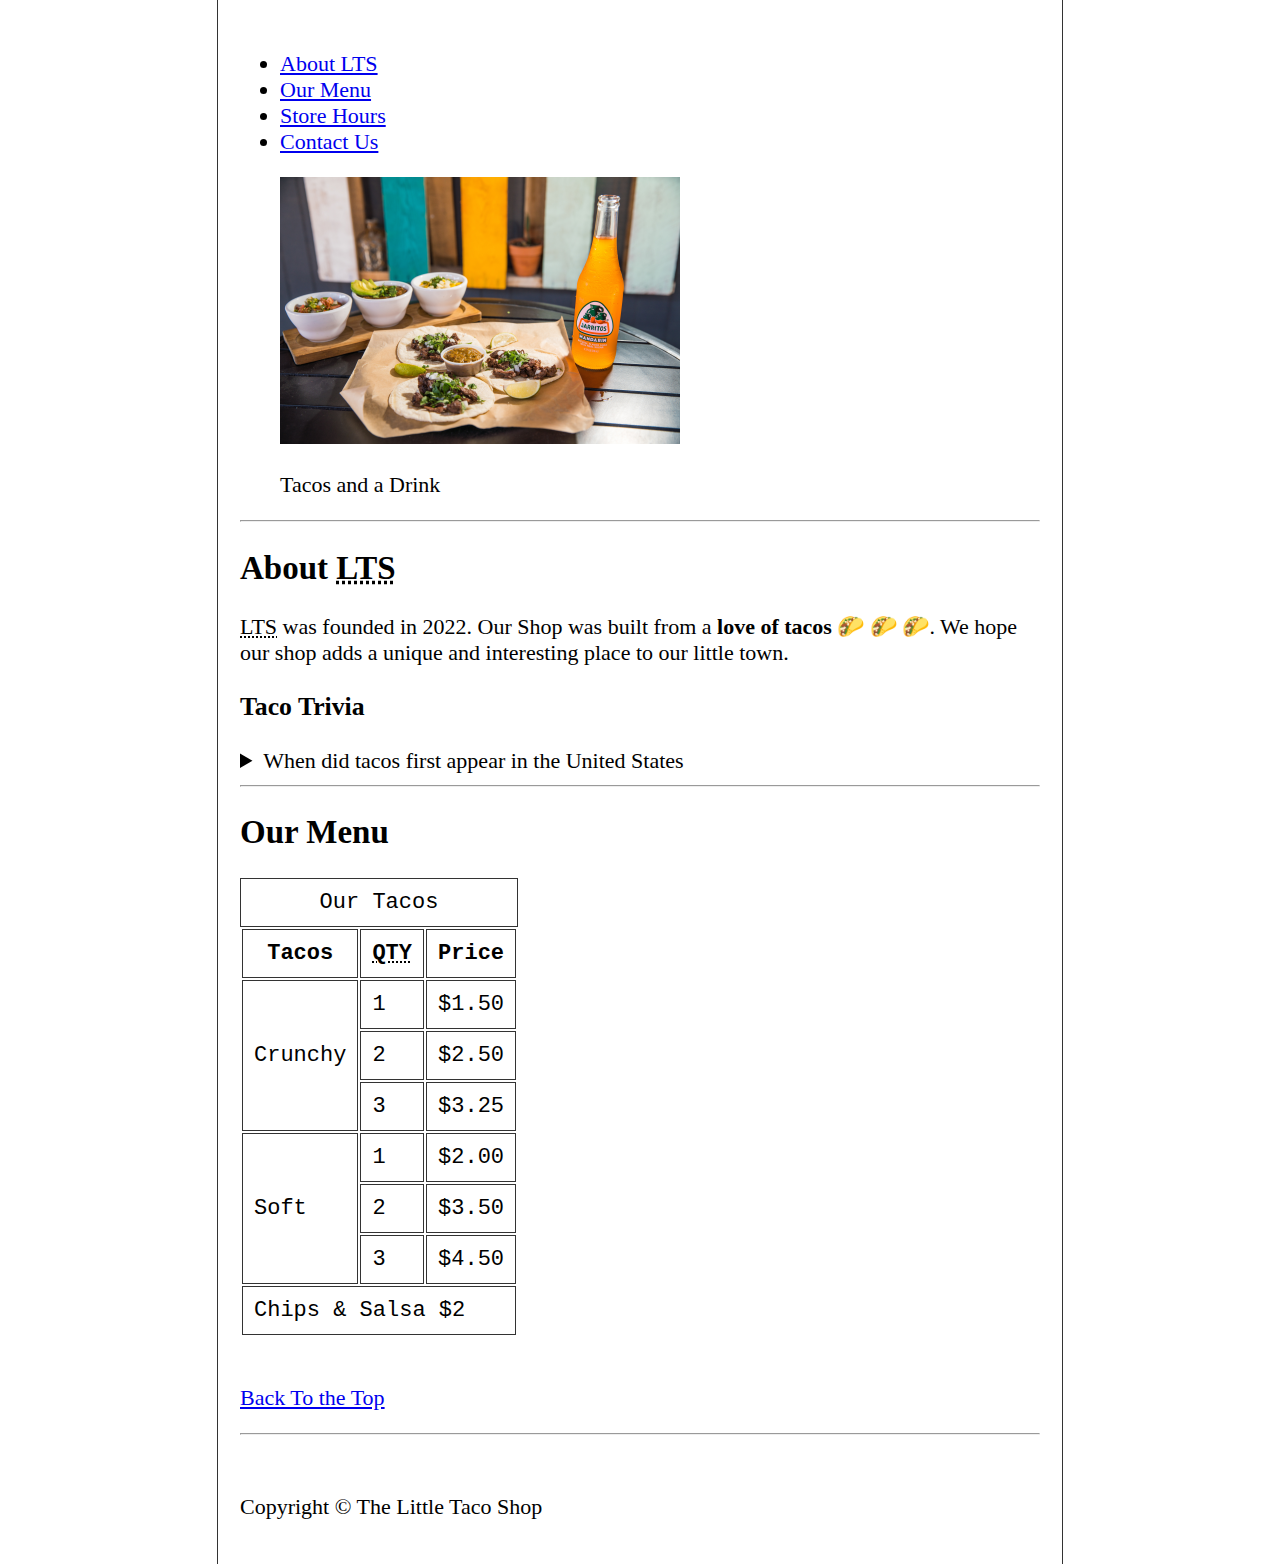
==== Project/index.html @ 2261affd "first commit" ====
<!DOCTYPE html>
<html lang="en">
<head>
    <meta charset="UTF-8">
    <meta http-equiv="X-UA-Compatible" content="IE=edge">
    <meta name="viewport" content="width=device-width, initial-scale=1.0">
    <meta name="description" content="This is my html project for the little taco shop">
    <meta name="author" content="Muhammad Mooidheen">
    <link rel="stylesheet" href="index.css">
    <link rel="shortcut icon" href="favicon.ico" type="image/x-icon">
    <title>The Little Taco Shop</title>
</head>
<body>
    <header>
        <h1></h1>
        <nav>
            <ul>
                <li><a href="#about">About LTS</a></li>
                <li><a href="#menu">Our Menu</a></li>
                <li><a href="hours.html">Store Hours</a></li>
                <li><a href="contact.html">Contact Us</a></li>
            </ul>
            <figure>
                <img src="imgs/tacos_and_drink_400x267.png" alt="tacos and a drink" width="400" height="267">
                <p></p>
                <figcaption>Tacos and a Drink</figcaption>
            </figure>
        </nav>
    </header>
    <hr>
    <main>
        <article>
            <section id="about">
                <h2>About <abbr title="Little Taco Shop">LTS</abbr></h2>
                <p>
                    <abbr title="Little Taco Shop">LTS</abbr> was founded in 2022. Our Shop was built from a <strong>love of tacos </strong>&#127790 &#127790 &#127790. We hope our shop adds a unique and interesting place to our little town.
                </p>
                <h3>Taco Trivia</h3>
                <aside>
                    <details>
                        <summary>When did tacos first appear in the United States</summary>
                        <p>Jeffrey M. Pilcher, taco historian and professor of the University of Minnesota, says the earliest mention of tacos in the United states are in a newspaper from 1905.<br>(Source: <a href="">Smithsonian Magazine</a>)
                        </p>
                    </details>
                </aside>
            </section>
            <hr>
            <section id="menu">
                <h2>Our Menu</h2>
                <table>
                    <caption>Our Tacos</caption>
                    <thead>
                        <tr>
                            <th>Tacos</th>
                            <th><abbr title="Quantity">QTY</abbr></th>
                            <th>Price</th>
                        </tr>
                    </thead>
                    <tbody>
                        <tr>
                            <td rowspan="3">Crunchy</td>
                            <td>1</td>
                            <td>$1.50</td>
                        </tr>
                        <tr>
                            <td>2</td>
                            <td>$2.50</td>
                        </tr>
                        <tr>
                            <td>3</td>
                            <td>$3.25</td>
                        </tr>
                        <tr>
                            <td rowspan="3">Soft</td>
                            <td>1</td>
                            <td>$2.00</td>
                        </tr>
                        <tr>
                            <td>2</td>
                            <td>$3.50</td>
                        </tr>
                        <tr>
                            <td>3</td>
                            <td>$4.50</td>
                        </tr>
                    </tbody>
                    <tfoot>
                        <tr>
                            <td colspan="3">Chips & Salsa $2</td>
                        </tr>
                    </tfoot>
                </table>
            </section>
        </article>
        <br>
    </main>
    <footer>
        <p>
            <a href="index.html">Back To the Top</a>
        </p>
        <hr>
        <br>
        <p>
            Copyright &copy; The Little Taco Shop
        </p>
    </footer>
</body>
</html>
---- Project/index.css ----
html {
    font-size: 22px;
}

body {
    min-height: 100vh;
    max-width: 800px;
    margin: 0 auto;
    padding: 1rem;
    border-left: 1px solid #333;
    border-right: 1px solid #333;
}

th, td, caption {
    border: 1px solid #333;
    font-family: 'Courier New', Courier, monospace;
    border-collapse: separate;
    padding: 0.5rem;
}
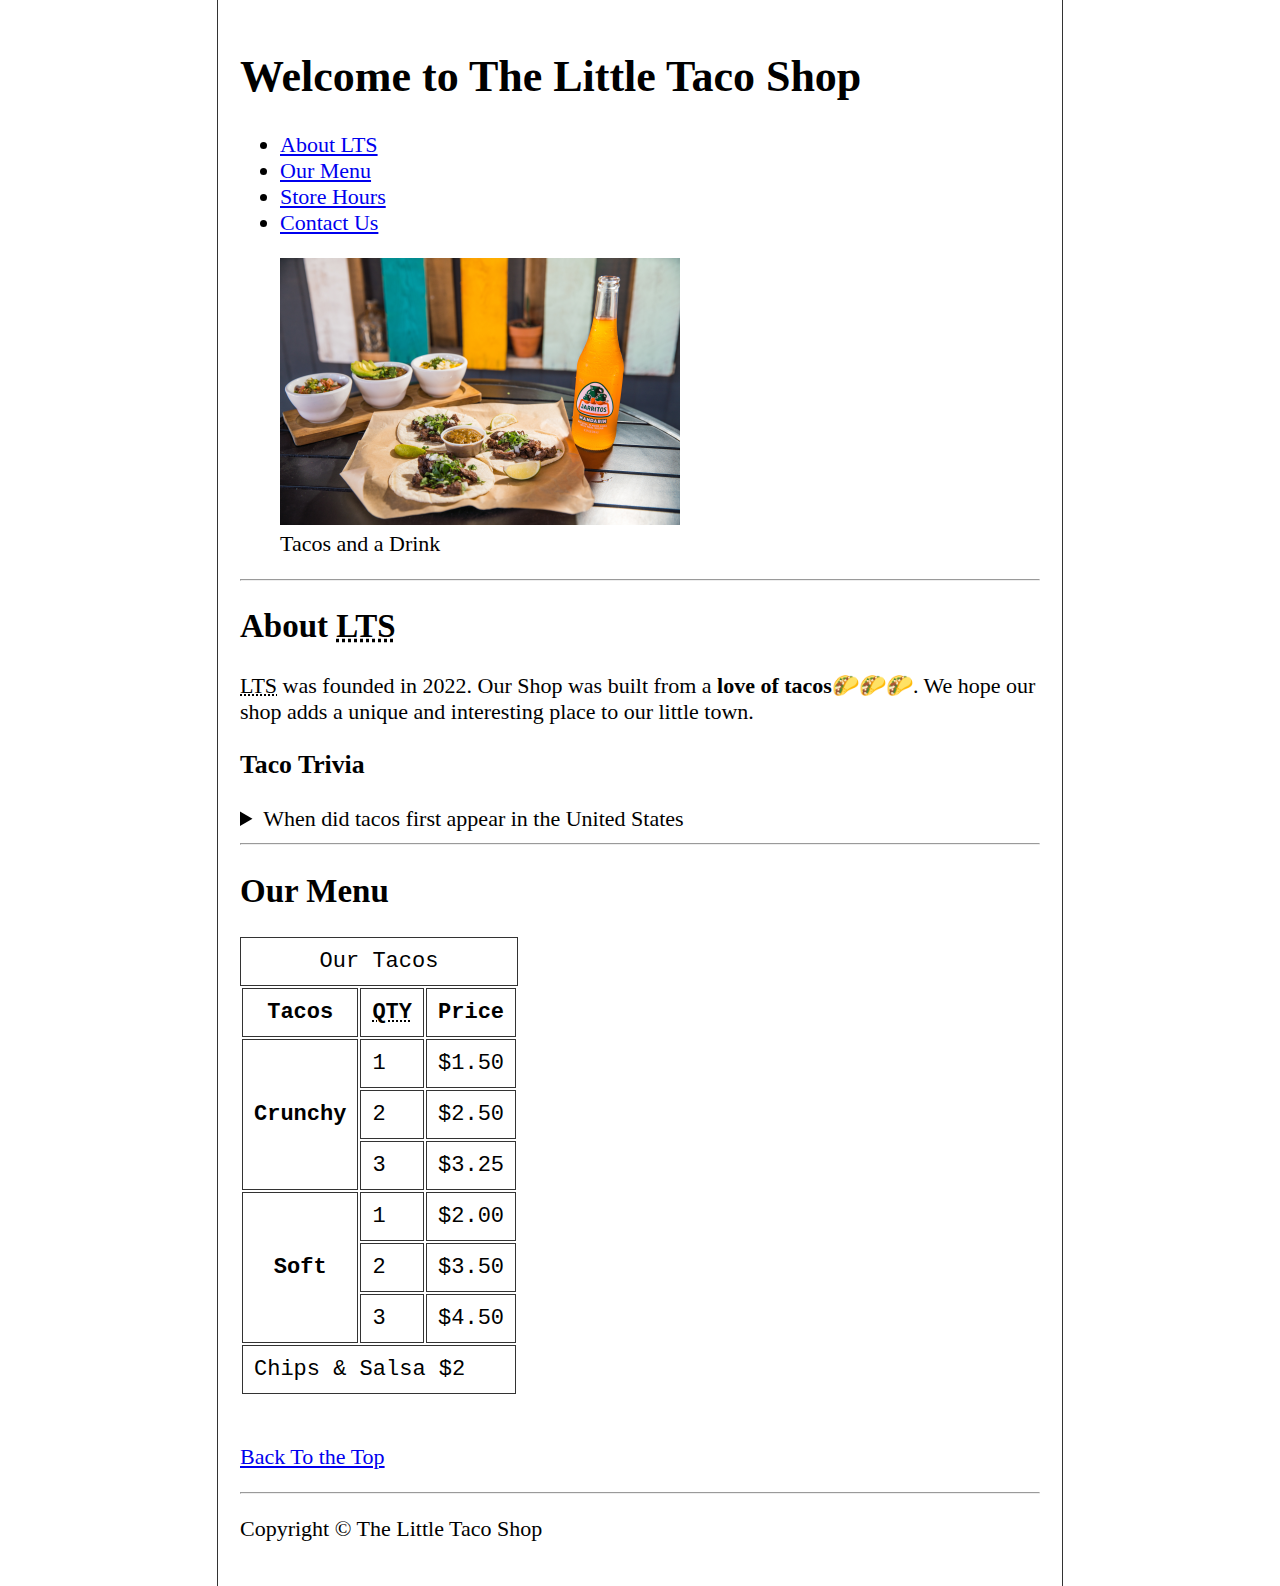
==== commit 5d53d5ea: "final changes" ====
--- a/Project/index.html
+++ b/Project/index.html
@@ -1,108 +1,130 @@
 <!DOCTYPE html>
 <html lang="en">
-<head>
-    <meta charset="UTF-8">
-    <meta http-equiv="X-UA-Compatible" content="IE=edge">
-    <meta name="viewport" content="width=device-width, initial-scale=1.0">
-    <meta name="description" content="This is my html project for the little taco shop">
-    <meta name="author" content="Muhammad Mooidheen">
-    <link rel="stylesheet" href="index.css">
-    <link rel="shortcut icon" href="favicon.ico" type="image/x-icon">
+  <head>
+    <meta charset="UTF-8" />
+    <meta http-equiv="X-UA-Compatible" content="IE=edge" />
+    <meta name="viewport" content="width=device-width, initial-scale=1.0" />
+    <meta
+      name="description"
+      content="This is my html project for the little taco shop"
+    />
+    <meta name="author" content="Muhammad Mooidheen" />
+    <link rel="stylesheet" href="index.css" />
+    <link rel="shortcut icon" href="favicon.ico" type="image/x-icon" />
     <title>The Little Taco Shop</title>
-</head>
-<body>
+  </head>
+  <body>
     <header>
-        <h1></h1>
-        <nav>
-            <ul>
-                <li><a href="#about">About LTS</a></li>
-                <li><a href="#menu">Our Menu</a></li>
-                <li><a href="hours.html">Store Hours</a></li>
-                <li><a href="contact.html">Contact Us</a></li>
-            </ul>
-            <figure>
-                <img src="imgs/tacos_and_drink_400x267.png" alt="tacos and a drink" width="400" height="267">
-                <p></p>
-                <figcaption>Tacos and a Drink</figcaption>
-            </figure>
-        </nav>
+      <h1>Welcome to The Little Taco Shop</h1>
+      <nav>
+        <ul>
+          <li>
+            <a href="#about"
+              >About <abbr title="The Little Taco Shop">LTS</abbr></a
+            >
+          </li>
+          <li><a href="#menu">Our Menu</a></li>
+          <li><a href="hours.html">Store Hours</a></li>
+          <li><a href="contact.html">Contact Us</a></li>
+        </ul>
+      </nav>
+      <figure>
+        <img
+          src="img/tacos_and_drink_400x267.png"
+          alt="tacos and a drink"
+          title="Tacos and a Drink"
+          width="400"
+          height="267"
+          loading="lazy"
+        />
+        <figcaption>Tacos and a Drink</figcaption>
+      </figure>
     </header>
-    <hr>
+    <hr />
     <main>
-        <article>
-            <section id="about">
-                <h2>About <abbr title="Little Taco Shop">LTS</abbr></h2>
-                <p>
-                    <abbr title="Little Taco Shop">LTS</abbr> was founded in 2022. Our Shop was built from a <strong>love of tacos </strong>&#127790 &#127790 &#127790. We hope our shop adds a unique and interesting place to our little town.
-                </p>
-                <h3>Taco Trivia</h3>
-                <aside>
-                    <details>
-                        <summary>When did tacos first appear in the United States</summary>
-                        <p>Jeffrey M. Pilcher, taco historian and professor of the University of Minnesota, says the earliest mention of tacos in the United states are in a newspaper from 1905.<br>(Source: <a href="">Smithsonian Magazine</a>)
-                        </p>
-                    </details>
-                </aside>
-            </section>
-            <hr>
-            <section id="menu">
-                <h2>Our Menu</h2>
-                <table>
-                    <caption>Our Tacos</caption>
-                    <thead>
-                        <tr>
-                            <th>Tacos</th>
-                            <th><abbr title="Quantity">QTY</abbr></th>
-                            <th>Price</th>
-                        </tr>
-                    </thead>
-                    <tbody>
-                        <tr>
-                            <td rowspan="3">Crunchy</td>
-                            <td>1</td>
-                            <td>$1.50</td>
-                        </tr>
-                        <tr>
-                            <td>2</td>
-                            <td>$2.50</td>
-                        </tr>
-                        <tr>
-                            <td>3</td>
-                            <td>$3.25</td>
-                        </tr>
-                        <tr>
-                            <td rowspan="3">Soft</td>
-                            <td>1</td>
-                            <td>$2.00</td>
-                        </tr>
-                        <tr>
-                            <td>2</td>
-                            <td>$3.50</td>
-                        </tr>
-                        <tr>
-                            <td>3</td>
-                            <td>$4.50</td>
-                        </tr>
-                    </tbody>
-                    <tfoot>
-                        <tr>
-                            <td colspan="3">Chips & Salsa $2</td>
-                        </tr>
-                    </tfoot>
-                </table>
-            </section>
-        </article>
-        <br>
+      <article id="about">
+        <h2>About <abbr title="Little Taco Shop">LTS</abbr></h2>
+        <p>
+          <abbr title="Little Taco Shop">LTS</abbr> was founded in
+          <time datetime="2022">2022</time>. Our Shop was built from a
+          <strong>love of tacos</strong>&#127790;&#127790;&#127790;. We hope our
+          shop adds a unique and interesting place to our little town.
+        </p>
+        <aside>
+          <h3>Taco Trivia</h3>
+          <details>
+            <summary>When did tacos first appear in the United States</summary>
+            <p>
+              Jeffrey M. Pilcher, taco historian and professor of the University
+              of Minnesota, says the earliest mention of tacos in the United
+              states are in a newspaper from <time datetime="1905">1905</time>.
+              (Source:<cite
+                ><a
+                  href="https://www.smithsonianmag.com/arts-culture/where-did-the-taco-come-from-81228162/"
+                  >Smithsonian Magazine</a
+                ></cite
+              >)
+            </p>
+          </details>
+        </aside>
+      </article>
+      <hr />
+      <article id="menu">
+        <h2>Our Menu</h2>
+        <table>
+          <caption>
+            Our Tacos
+          </caption>
+          <thead>
+            <tr>
+              <th>Tacos</th>
+              <th scope="col"><abbr title="Quantity">QTY</abbr></th>
+              <th scope="col">Price</th>
+            </tr>
+          </thead>
+          <tbody>
+            <tr>
+              <th rowspan="3">Crunchy</th>
+              <td>1</td>
+              <td>$1.50</td>
+            </tr>
+            <tr>
+              <td>2</td>
+              <td>$2.50</td>
+            </tr>
+            <tr>
+              <td>3</td>
+              <td>$3.25</td>
+            </tr>
+            <tr>
+              <th rowspan="3">Soft</th>
+              <td>1</td>
+              <td>$2.00</td>
+            </tr>
+            <tr>
+              <td>2</td>
+              <td>$3.50</td>
+            </tr>
+            <tr>
+              <td>3</td>
+              <td>$4.50</td>
+            </tr>
+          </tbody>
+          <tfoot>
+            <tr>
+              <td colspan="3">Chips &amp; Salsa $2</td>
+            </tr>
+          </tfoot>
+        </table>
+        <br />
+        <p>
+          <a href="index.html">Back To the Top</a>
+        </p>
+      </article>
     </main>
     <footer>
-        <p>
-            <a href="index.html">Back To the Top</a>
-        </p>
-        <hr>
-        <br>
-        <p>
-            Copyright &copy; The Little Taco Shop
-        </p>
+      <hr />
+      <p>Copyright &copy; The Little Taco Shop</p>
     </footer>
-</body>
-</html>+  </body>
+</html>
